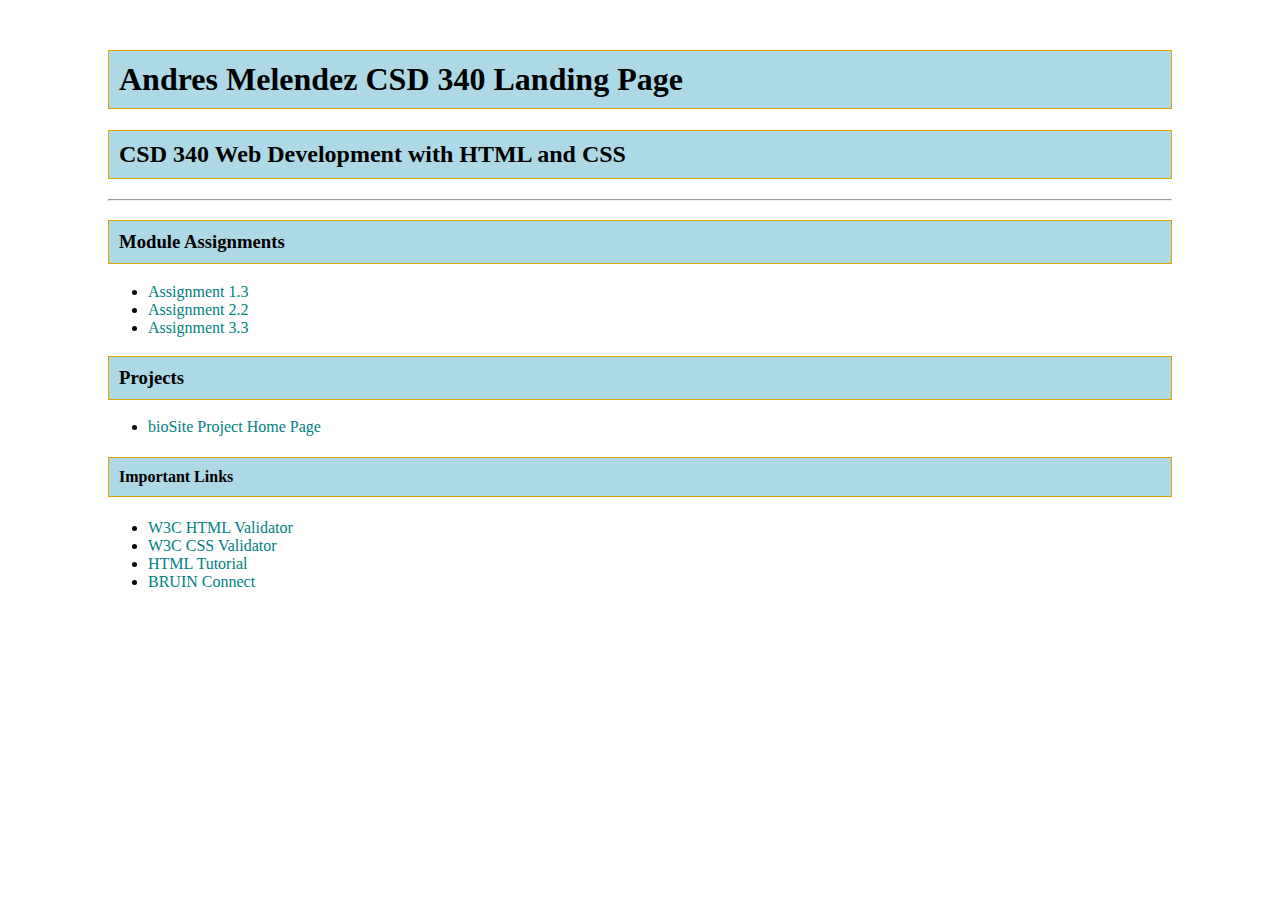
==== module-3/index.html @ 48827d8f "Pushing 8/24/24" ====
<!DOCTYPE html>
<html lang="en">
<head>
    <meta charset="UTF-8">
    <meta name="viewport" content="width=device-width, initial-scale=1.0">
    <title>Andres Melendez CSD 340 Landing Page</title>
    <!-- Link to CSS file -->
    <link rel="stylesheet" href="site.css">
</head>
<body>
    <div id="container">
        <h1>Andres Melendez CSD 340 Landing Page</h1>
        <h2>CSD 340 Web Development with HTML and CSS</h2>
        <hr>
        <h3>Module Assignments</h3>
        <ul>
            <li><a href="module-1/Melendez-Mod1_3.html">Assignment 1.3</a></li>
            <li><a href="module-2/Melendez-Mod2_2.html">Assignment 2.2</a></li>
            <li><a href="module-3/Melendez-Mod3_3.html">Assignment 3.3</a></li>
        </ul>
        <h3>Projects</h3>
        <ul>
            <li><a href="#">bioSite Project Home Page</a></li>
        </ul>
        <h4>Important Links</h4>
        <ul>
            <li><a href="https://validator.w3.org/">W3C HTML Validator</a></li>
            <li><a href="http://jigsaw.w3.org/css-validator/">W3C CSS Validator</a></li>
            <li><a href="https://www.w3schools.com/html/">HTML Tutorial</a></li>
            <li><a href="https://bruinconnect.bellevue.edu/">BRUIN Connect</a></li>
        </ul>
    </div>
</body>
</html>
---- module-3/site.css ----
#container {
    margin-top: 50px;
    margin-left: 100px;
    margin-right: 100px;
}

h1, h2, h3, h4 {
    background-color: #ADD8E6; /* Light blue background */
    color: #000000; /* Black text color */
    border: 1px solid #D6A800;
    padding: 10px;
}

a {
    color: #008080; /* Teal color */
    text-decoration: none;
}

a:hover {
    color: #005757; /* Darker teal color */
}

a:visited {
    color: #004444; /* Even darker teal color */
}
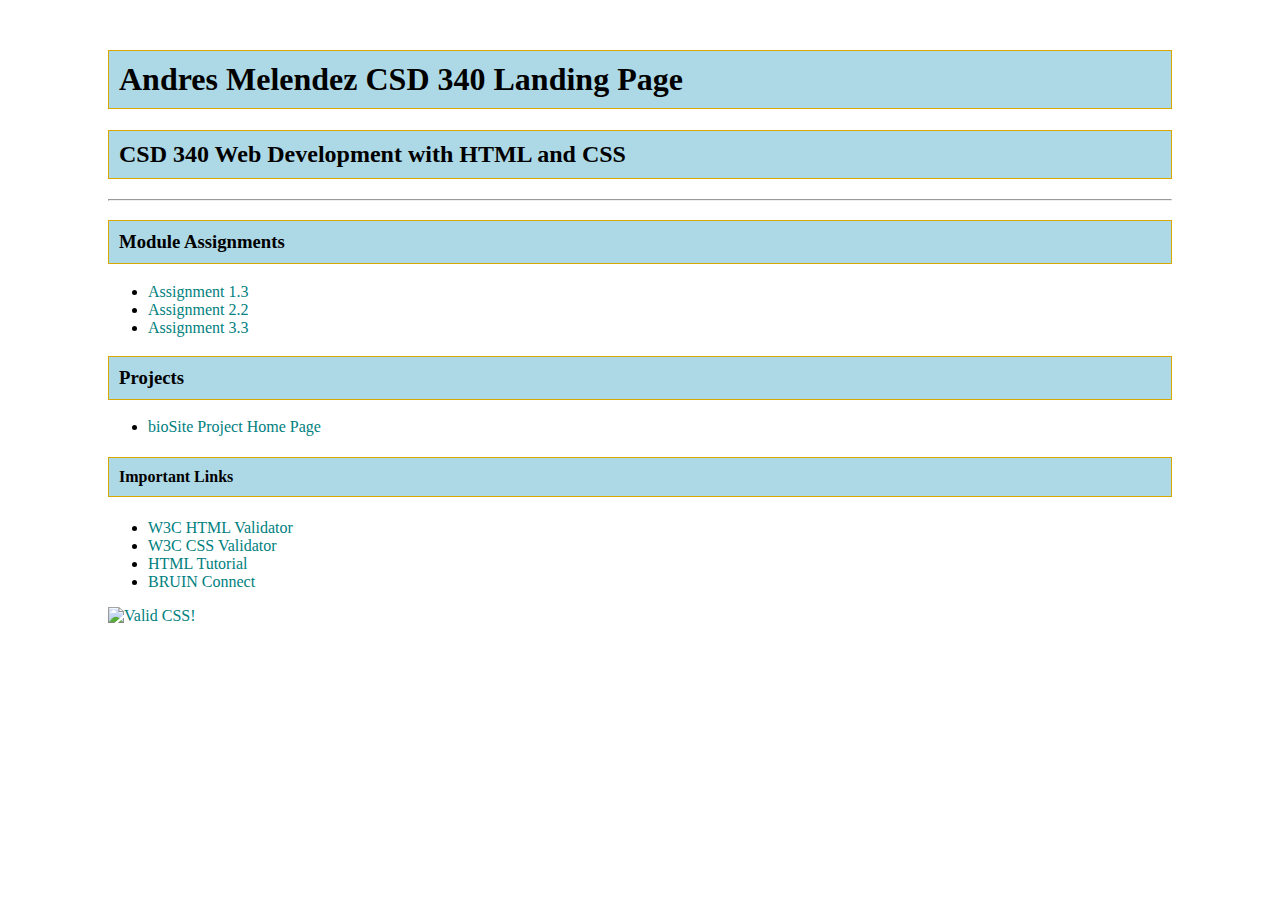
==== commit 13b94120: "Pushing 8/24/24" ====
--- a/module-3/index.html
+++ b/module-3/index.html
@@ -29,6 +29,14 @@
             <li><a href="https://www.w3schools.com/html/">HTML Tutorial</a></li>
             <li><a href="https://bruinconnect.bellevue.edu/">BRUIN Connect</a></li>
         </ul>
+        <!-- W3C CSS Validator Icon -->
+        <p>
+            <a href="http://jigsaw.w3.org/css-validator/check/referer">
+                <img style="border:0;width:88px;height:31px"
+                     src="http://jigsaw.w3.org/css-validator/images/vcss-blue"
+                     alt="Valid CSS!">
+            </a>
+        </p>
     </div>
 </body>
 </html>
